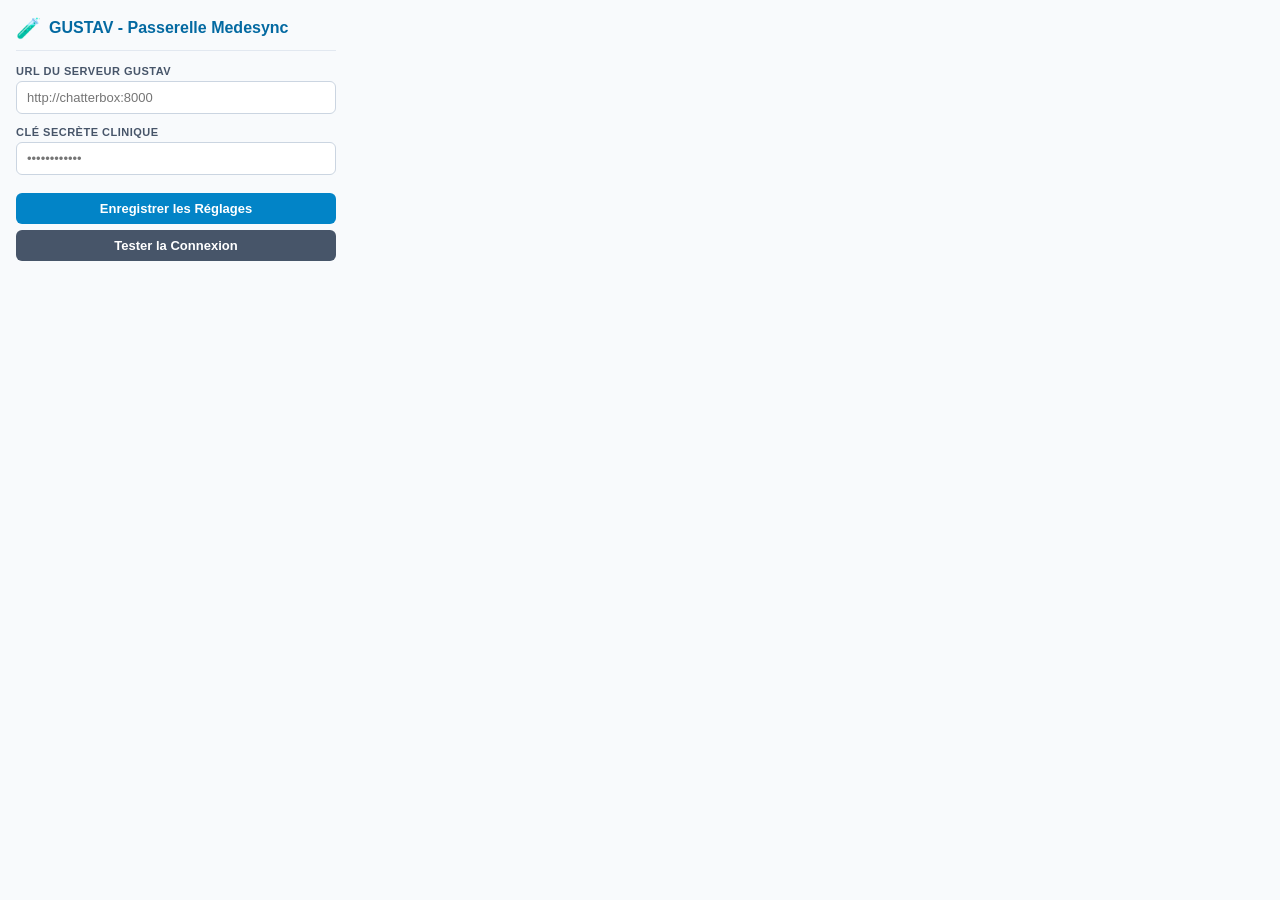
==== extension/popup.html @ a8b74563 "feat(medesync): implement secure ephemeral token launch, PIN bypass, URL sanitization and Chrome ext" ====
<!DOCTYPE html>
<html lang="fr">
<head>
  <meta charset="UTF-8">
  <title>Configuration GUSTAV</title>
  <style>
    body {
      width: 320px;
      font-family: -apple-system, BlinkMacSystemFont, "Segoe UI", Roboto, Helvetica, Arial, sans-serif;
      margin: 0;
      padding: 16px;
      background: #f8fafc;
      color: #0f172a;
    }
    .header {
      display: flex;
      align-items: center;
      gap: 8px;
      margin-bottom: 14px;
      padding-bottom: 10px;
      border-bottom: 1px solid #e2e8f0;
    }
    .header h2 {
      margin: 0;
      font-size: 16px;
      font-weight: 700;
      color: #0369a1;
    }
    .field {
      margin-bottom: 12px;
    }
    label {
      display: block;
      font-size: 11px;
      font-weight: 600;
      color: #475569;
      margin-bottom: 4px;
      text-transform: uppercase;
      letter-spacing: 0.5px;
    }
    input[type="text"], input[type="password"] {
      width: 100%;
      box-sizing: border-box;
      padding: 8px 10px;
      border: 1px solid #cbd5e1;
      border-radius: 6px;
      font-size: 13px;
      background: #fff;
    }
    input:focus {
      outline: none;
      border-color: #0284c7;
      box-shadow: 0 0 0 2px rgba(2, 132, 199, 0.2);
    }
    .btn {
      width: 100%;
      padding: 8px 12px;
      background: #0284c7;
      color: #fff;
      border: none;
      border-radius: 6px;
      font-size: 13px;
      font-weight: 600;
      cursor: pointer;
      margin-top: 6px;
      transition: background 0.2s;
    }
    .btn:hover {
      background: #0369a1;
    }
    .status {
      margin-top: 10px;
      padding: 6px 8px;
      border-radius: 4px;
      font-size: 12px;
      display: none;
    }
    .status.success {
      display: block;
      background: #ecfdf5;
      color: #065f46;
      border: 1px solid #a7f3d0;
    }
    .status.error {
      display: block;
      background: #fef2f2;
      color: #991b1b;
      border: 1px solid #fecaca;
    }
  </style>
</head>
<body>
  <div class="header">
    <span style="font-size: 20px;">🧪</span>
    <h2>GUSTAV - Passerelle Medesync</h2>
  </div>

  <div class="field">
    <label for="gustavUrl">URL du Serveur GUSTAV</label>
    <input type="text" id="gustavUrl" placeholder="http://chatterbox:8000">
  </div>

  <div class="field">
    <label for="extensionSecret">Clé Secrète Clinique</label>
    <input type="password" id="extensionSecret" placeholder="••••••••••••">
  </div>

  <button id="saveBtn" class="btn">Enregistrer les Réglages</button>
  <button id="testBtn" class="btn" style="background: #475569; margin-top: 6px;">Tester la Connexion</button>

  <div id="statusMsg" class="status"></div>

  <script src="popup.js"></script>
</body>
</html>
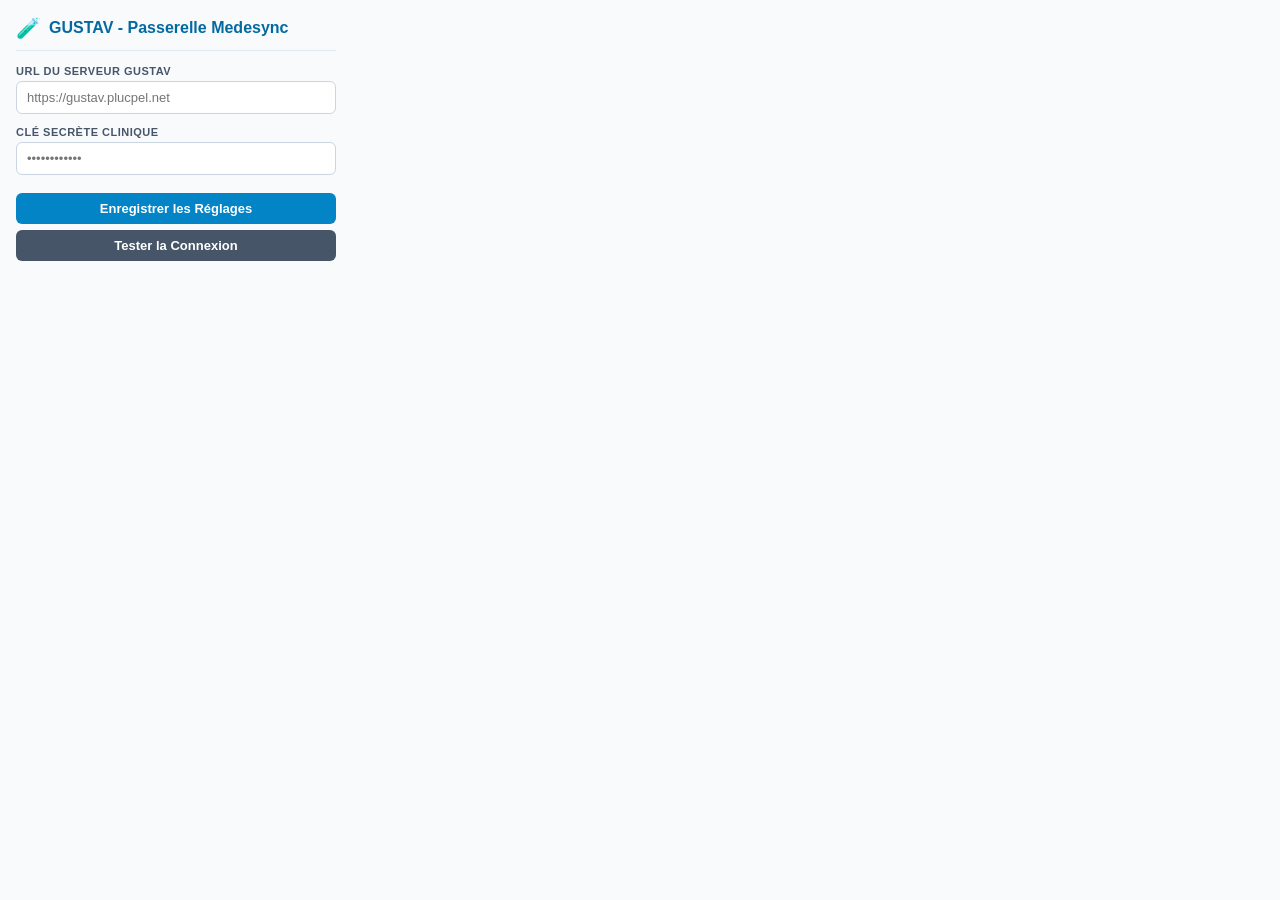
==== commit 1866abec: "feat: set default URL to https://gustav.plucpel.net and collapse connection parameters in admin moda" ====
--- a/extension/popup.html
+++ b/extension/popup.html
@@ -97,7 +97,7 @@
 
   <div class="field">
     <label for="gustavUrl">URL du Serveur GUSTAV</label>
-    <input type="text" id="gustavUrl" placeholder="http://chatterbox:8000">
+    <input type="text" id="gustavUrl" placeholder="https://gustav.plucpel.net">
   </div>
 
   <div class="field">
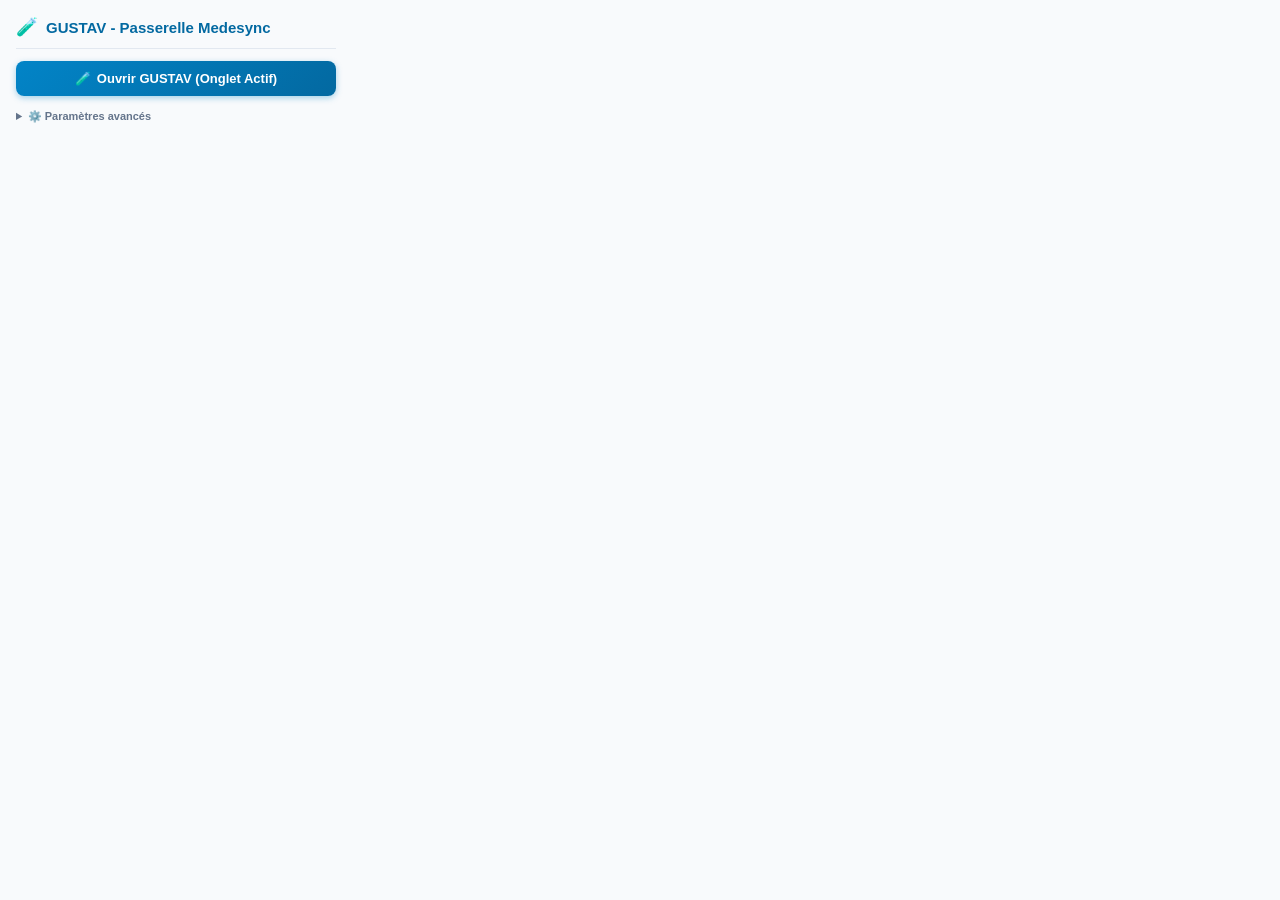
==== commit 40cd8819: "feat(extension): make clicking the extension toolbar icon directly trigger the 1-click launch flow" ====
--- a/extension/popup.html
+++ b/extension/popup.html
@@ -2,7 +2,7 @@
 <html lang="fr">
 <head>
   <meta charset="UTF-8">
-  <title>Configuration GUSTAV</title>
+  <title>GUSTAV - Passerelle Medesync</title>
   <style>
     body {
       width: 320px;
@@ -16,24 +16,46 @@
       display: flex;
       align-items: center;
       gap: 8px;
-      margin-bottom: 14px;
+      margin-bottom: 12px;
       padding-bottom: 10px;
       border-bottom: 1px solid #e2e8f0;
     }
     .header h2 {
       margin: 0;
-      font-size: 16px;
+      font-size: 15px;
       font-weight: 700;
       color: #0369a1;
     }
+    .btn-main {
+      width: 100%;
+      padding: 10px 14px;
+      background: linear-gradient(135deg, #0284c7 0%, #0369a1 100%);
+      color: #fff;
+      border: none;
+      border-radius: 8px;
+      font-size: 13px;
+      font-weight: 700;
+      cursor: pointer;
+      margin-bottom: 14px;
+      display: flex;
+      align-items: center;
+      justify-content: center;
+      gap: 6px;
+      box-shadow: 0 2px 6px rgba(2, 132, 199, 0.35);
+      transition: all 0.2s;
+    }
+    .btn-main:hover {
+      background: linear-gradient(135deg, #0369a1 0%, #075985 100%);
+      transform: translateY(-1px);
+    }
     .field {
-      margin-bottom: 12px;
+      margin-bottom: 10px;
     }
     label {
       display: block;
-      font-size: 11px;
-      font-weight: 600;
-      color: #475569;
+      font-size: 10px;
+      font-weight: 700;
+      color: #64748b;
       margin-bottom: 4px;
       text-transform: uppercase;
       letter-spacing: 0.5px;
@@ -41,10 +63,10 @@
     input[type="text"], input[type="password"] {
       width: 100%;
       box-sizing: border-box;
-      padding: 8px 10px;
+      padding: 7px 10px;
       border: 1px solid #cbd5e1;
       border-radius: 6px;
-      font-size: 13px;
+      font-size: 12px;
       background: #fff;
     }
     input:focus {
@@ -52,27 +74,27 @@
       border-color: #0284c7;
       box-shadow: 0 0 0 2px rgba(2, 132, 199, 0.2);
     }
-    .btn {
+    .btn-secondary {
       width: 100%;
-      padding: 8px 12px;
-      background: #0284c7;
-      color: #fff;
-      border: none;
+      padding: 7px 10px;
+      background: #f1f5f9;
+      color: #334155;
+      border: 1px solid #cbd5e1;
       border-radius: 6px;
-      font-size: 13px;
+      font-size: 12px;
       font-weight: 600;
       cursor: pointer;
       margin-top: 6px;
       transition: background 0.2s;
     }
-    .btn:hover {
-      background: #0369a1;
+    .btn-secondary:hover {
+      background: #e2e8f0;
     }
     .status {
       margin-top: 10px;
       padding: 6px 8px;
       border-radius: 4px;
-      font-size: 12px;
+      font-size: 11px;
       display: none;
     }
     .status.success {
@@ -91,22 +113,32 @@
 </head>
 <body>
   <div class="header">
-    <span style="font-size: 20px;">🧪</span>
+    <span style="font-size: 18px;">🧪</span>
     <h2>GUSTAV - Passerelle Medesync</h2>
   </div>
 
-  <div class="field">
-    <label for="gustavUrl">URL du Serveur GUSTAV</label>
-    <input type="text" id="gustavUrl" placeholder="https://gustav.plucpel.net">
-  </div>
+  <button id="launchBtn" class="btn-main">
+    <span>🧪</span>
+    <span>Ouvrir GUSTAV (Onglet Actif)</span>
+  </button>
 
-  <div class="field">
-    <label for="extensionSecret">Clé Secrète Clinique</label>
-    <input type="password" id="extensionSecret" placeholder="••••••••••••">
-  </div>
+  <details style="margin-top: 8px;">
+    <summary style="font-size: 11px; font-weight: 600; color: #64748b; cursor: pointer;">⚙️ Paramètres avancés</summary>
+    <div style="margin-top: 8px;">
+      <div class="field">
+        <label for="gustavUrl">URL du Serveur GUSTAV</label>
+        <input type="text" id="gustavUrl" placeholder="https://gustav.plucpel.net">
+      </div>
 
-  <button id="saveBtn" class="btn">Enregistrer les Réglages</button>
-  <button id="testBtn" class="btn" style="background: #475569; margin-top: 6px;">Tester la Connexion</button>
+      <div class="field">
+        <label for="extensionSecret">Clé Secrète Clinique</label>
+        <input type="password" id="extensionSecret" placeholder="••••••••••••">
+      </div>
+
+      <button id="saveBtn" class="btn-secondary" style="background: #0284c7; color: #fff; border-color: #0284c7;">Enregistrer</button>
+      <button id="testBtn" class="btn-secondary">Tester la Connexion</button>
+    </div>
+  </details>
 
   <div id="statusMsg" class="status"></div>
 
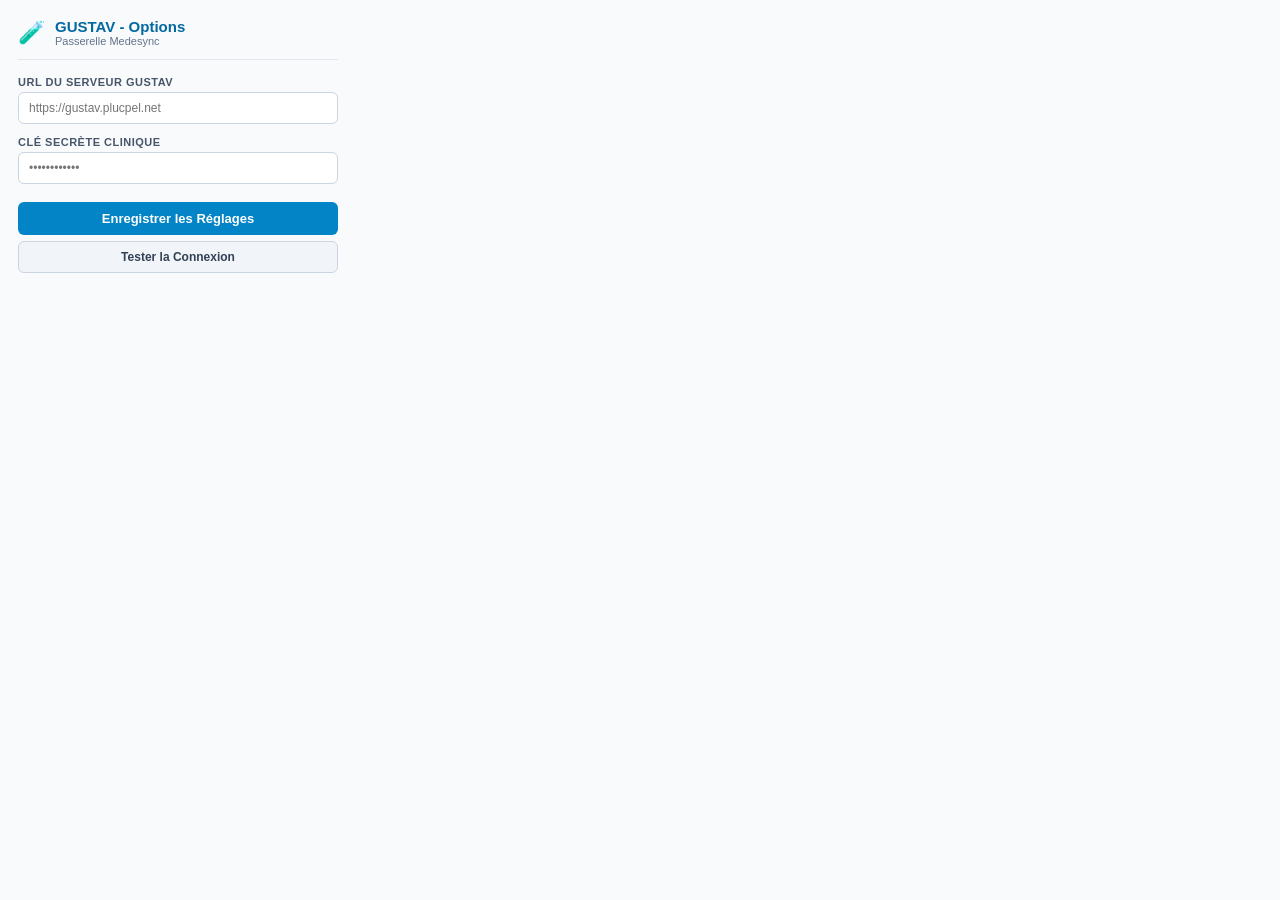
==== commit 471032c3: "feat: configure dedicated options dialog for extension settings" ====
--- a/extension/popup.html
+++ b/extension/popup.html
@@ -2,22 +2,22 @@
 <html lang="fr">
 <head>
   <meta charset="UTF-8">
-  <title>GUSTAV - Passerelle Medesync</title>
+  <title>Options GUSTAV</title>
   <style>
     body {
       width: 320px;
       font-family: -apple-system, BlinkMacSystemFont, "Segoe UI", Roboto, Helvetica, Arial, sans-serif;
       margin: 0;
-      padding: 16px;
+      padding: 18px;
       background: #f8fafc;
       color: #0f172a;
     }
     .header {
       display: flex;
       align-items: center;
-      gap: 8px;
-      margin-bottom: 12px;
-      padding-bottom: 10px;
+      gap: 10px;
+      margin-bottom: 16px;
+      padding-bottom: 12px;
       border-bottom: 1px solid #e2e8f0;
     }
     .header h2 {
@@ -26,36 +26,14 @@
       font-weight: 700;
       color: #0369a1;
     }
-    .btn-main {
-      width: 100%;
-      padding: 10px 14px;
-      background: linear-gradient(135deg, #0284c7 0%, #0369a1 100%);
-      color: #fff;
-      border: none;
-      border-radius: 8px;
-      font-size: 13px;
-      font-weight: 700;
-      cursor: pointer;
-      margin-bottom: 14px;
-      display: flex;
-      align-items: center;
-      justify-content: center;
-      gap: 6px;
-      box-shadow: 0 2px 6px rgba(2, 132, 199, 0.35);
-      transition: all 0.2s;
-    }
-    .btn-main:hover {
-      background: linear-gradient(135deg, #0369a1 0%, #075985 100%);
-      transform: translateY(-1px);
-    }
     .field {
-      margin-bottom: 10px;
+      margin-bottom: 12px;
     }
     label {
       display: block;
-      font-size: 10px;
+      font-size: 11px;
       font-weight: 700;
-      color: #64748b;
+      color: #475569;
       margin-bottom: 4px;
       text-transform: uppercase;
       letter-spacing: 0.5px;
@@ -63,7 +41,7 @@
     input[type="text"], input[type="password"] {
       width: 100%;
       box-sizing: border-box;
-      padding: 7px 10px;
+      padding: 8px 10px;
       border: 1px solid #cbd5e1;
       border-radius: 6px;
       font-size: 12px;
@@ -74,9 +52,25 @@
       border-color: #0284c7;
       box-shadow: 0 0 0 2px rgba(2, 132, 199, 0.2);
     }
-    .btn-secondary {
+    .btn-save {
       width: 100%;
-      padding: 7px 10px;
+      padding: 9px 12px;
+      background: #0284c7;
+      color: #fff;
+      border: none;
+      border-radius: 6px;
+      font-size: 13px;
+      font-weight: 700;
+      cursor: pointer;
+      margin-top: 6px;
+      transition: background 0.2s;
+    }
+    .btn-save:hover {
+      background: #0369a1;
+    }
+    .btn-test {
+      width: 100%;
+      padding: 8px 12px;
       background: #f1f5f9;
       color: #334155;
       border: 1px solid #cbd5e1;
@@ -87,13 +81,13 @@
       margin-top: 6px;
       transition: background 0.2s;
     }
-    .btn-secondary:hover {
+    .btn-test:hover {
       background: #e2e8f0;
     }
     .status {
-      margin-top: 10px;
-      padding: 6px 8px;
-      border-radius: 4px;
+      margin-top: 12px;
+      padding: 8px 10px;
+      border-radius: 6px;
       font-size: 11px;
       display: none;
     }
@@ -113,32 +107,25 @@
 </head>
 <body>
   <div class="header">
-    <span style="font-size: 18px;">🧪</span>
-    <h2>GUSTAV - Passerelle Medesync</h2>
+    <span style="font-size: 22px;">🧪</span>
+    <div>
+      <h2>GUSTAV - Options</h2>
+      <div style="font-size: 11px; color: #64748b;">Passerelle Medesync</div>
+    </div>
   </div>
 
-  <button id="launchBtn" class="btn-main">
-    <span>🧪</span>
-    <span>Ouvrir GUSTAV (Onglet Actif)</span>
-  </button>
+  <div class="field">
+    <label for="gustavUrl">URL du Serveur GUSTAV</label>
+    <input type="text" id="gustavUrl" placeholder="https://gustav.plucpel.net">
+  </div>
 
-  <details style="margin-top: 8px;">
-    <summary style="font-size: 11px; font-weight: 600; color: #64748b; cursor: pointer;">⚙️ Paramètres avancés</summary>
-    <div style="margin-top: 8px;">
-      <div class="field">
-        <label for="gustavUrl">URL du Serveur GUSTAV</label>
-        <input type="text" id="gustavUrl" placeholder="https://gustav.plucpel.net">
-      </div>
+  <div class="field">
+    <label for="extensionSecret">Clé Secrète Clinique</label>
+    <input type="password" id="extensionSecret" placeholder="••••••••••••">
+  </div>
 
-      <div class="field">
-        <label for="extensionSecret">Clé Secrète Clinique</label>
-        <input type="password" id="extensionSecret" placeholder="••••••••••••">
-      </div>
-
-      <button id="saveBtn" class="btn-secondary" style="background: #0284c7; color: #fff; border-color: #0284c7;">Enregistrer</button>
-      <button id="testBtn" class="btn-secondary">Tester la Connexion</button>
-    </div>
-  </details>
+  <button id="saveBtn" class="btn-save">Enregistrer les Réglages</button>
+  <button id="testBtn" class="btn-test">Tester la Connexion</button>
 
   <div id="statusMsg" class="status"></div>
 
